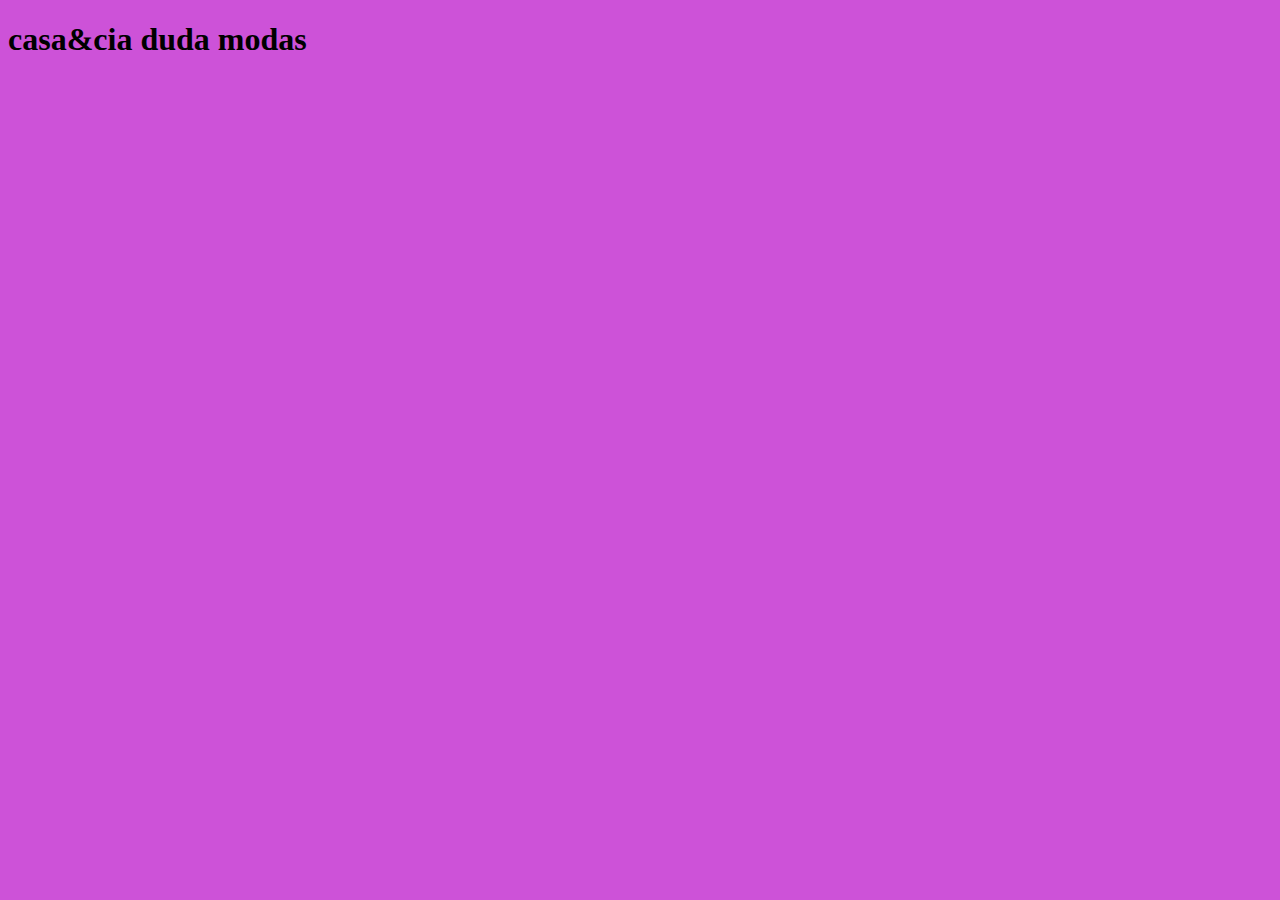
==== index.html @ b978c140 "Add files via upload" ====
<!DOCTYPE html>
<html lang="en">
<head>
    <meta charset="UTF-8">
    <meta http-equiv="X-UA-Compatible" content="IE=edge">
    <meta name="viewport" content="width=device-width, initial-scale=1.0">
    <title>Document</title>
     <link rel="stylesheet" href="style.css">
</head>
<body>
  <h1>casa&cia duda modas</h1>   
</body>
</html>
---- style.css ----
body{
    background-color: #CD52D8;
}
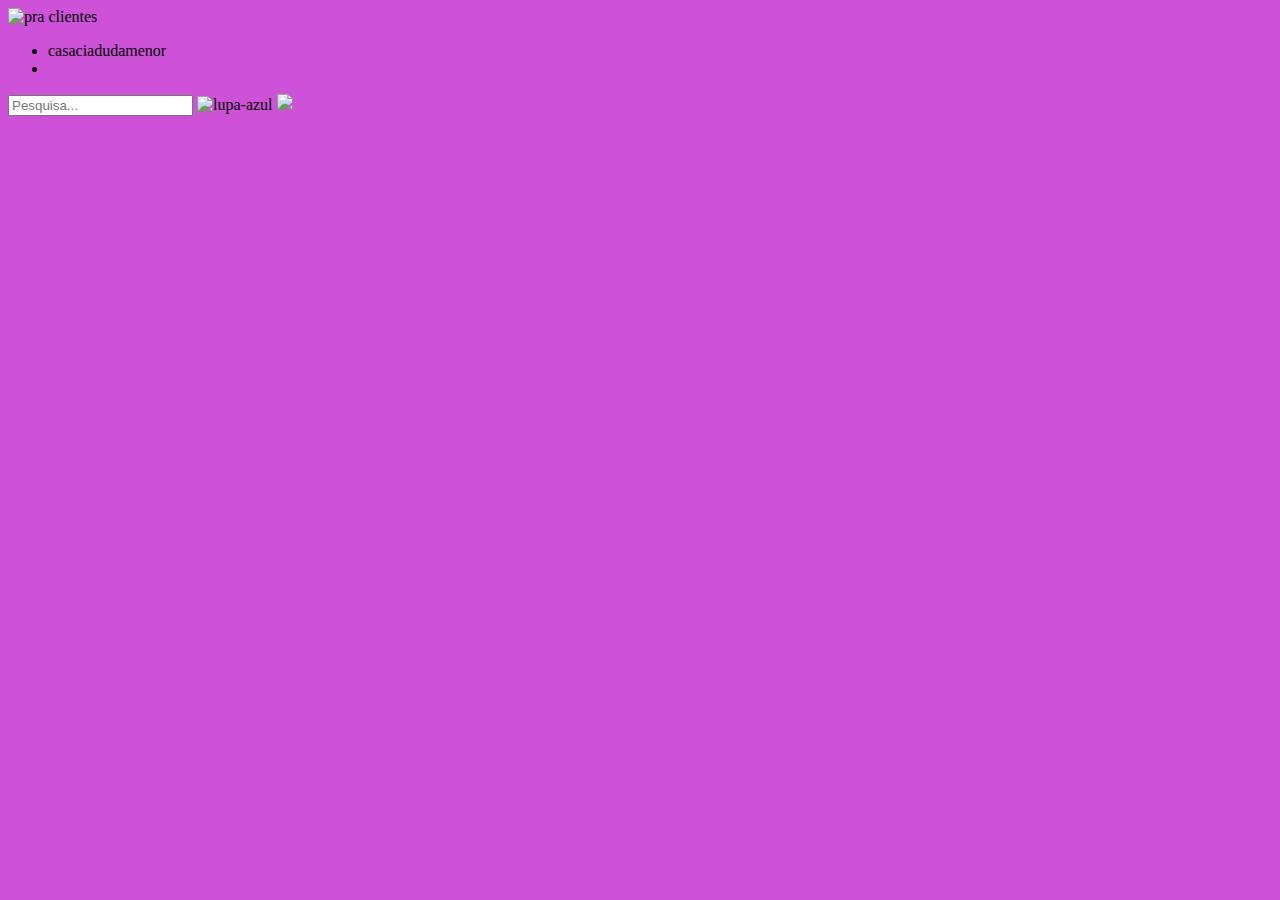
==== commit 432d2da8: "Add files via upload" ====
--- a/index.html
+++ b/index.html
@@ -8,6 +8,22 @@
      <link rel="stylesheet" href="style.css">
 </head>
 <body>
-  <h1>casa&cia duda modas</h1>   
-</body>
-</html>+  <header class="cabecalho">
+  <img class="logo-casaciadudamenor" src="logo-casaciadudamenor" alt="pra clientes">
+  <ul class="lista-cabecalho">
+    <li class="lista-item">casaciadudamenor</li>
+    <li class="escpaço"></li>
+    </ul>
+    <div class="search-box">
+      <input type="text" class="search-text" placeholder="Pesquisa...">
+      <a class="search-btn">
+        <img class="lupa-azul" src="loupe-blue.svg.png" alt="lupa-azul">
+        <img class="lupa-branca" src="loupe-white class="snv">
+        </a>
+      </header>
+      <div class="jl">
+      </ul class="nav">
+           <li><a href="#" ></a></li>
+    </ul>
+
+        
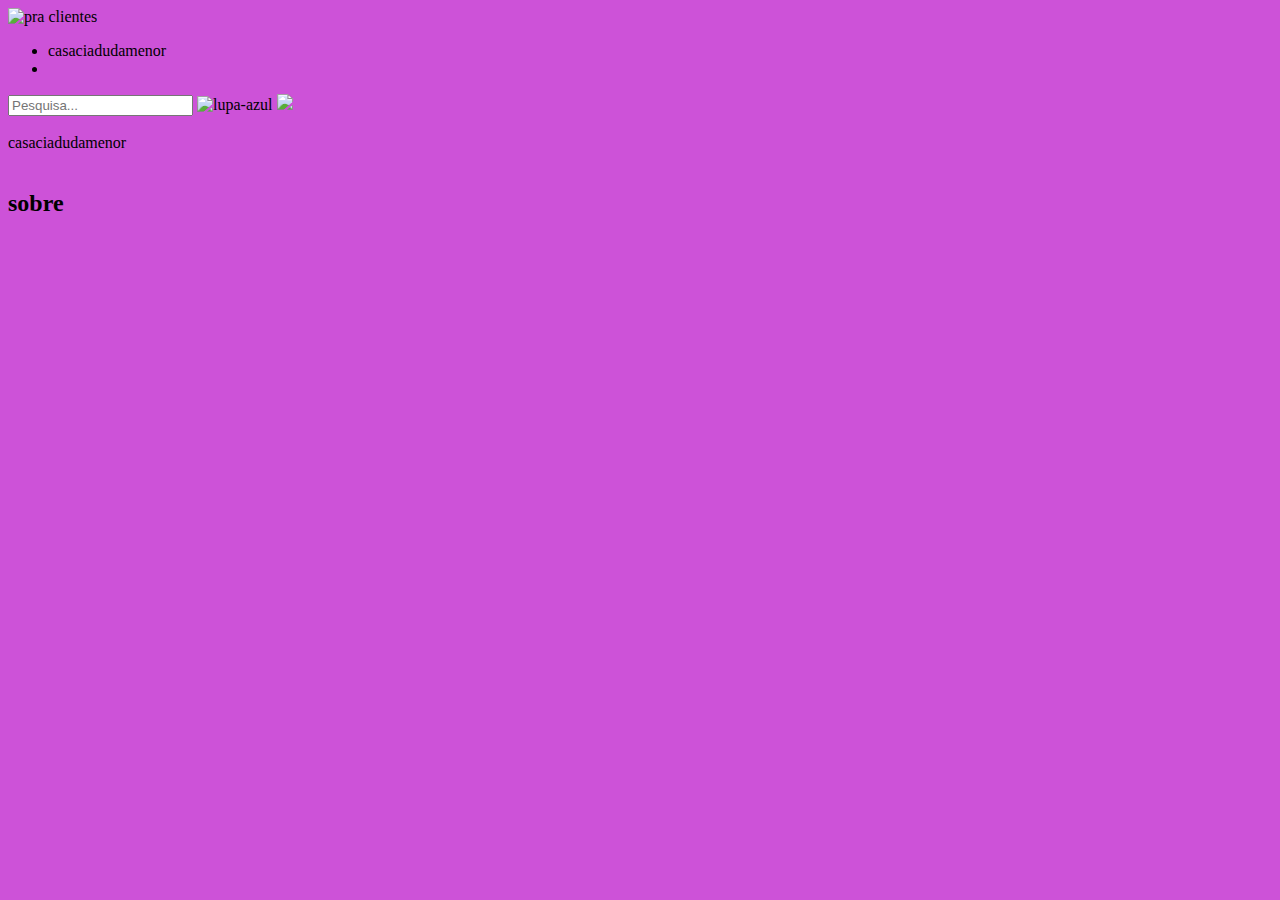
==== commit e2d9f76e: "Add files via upload" ====
--- a/index.html
+++ b/index.html
@@ -25,5 +25,14 @@
       </ul class="nav">
            <li><a href="#" ></a></li>
     </ul>
+    <hl> casaciadudamenor</hl>
+    <li class="espaço"> </li>
+    <section>
+      <li classe="sobre-a- roupas"><h2>sobre
+        <li classe="texto1"><h1>
+
+
+
+
 
         
